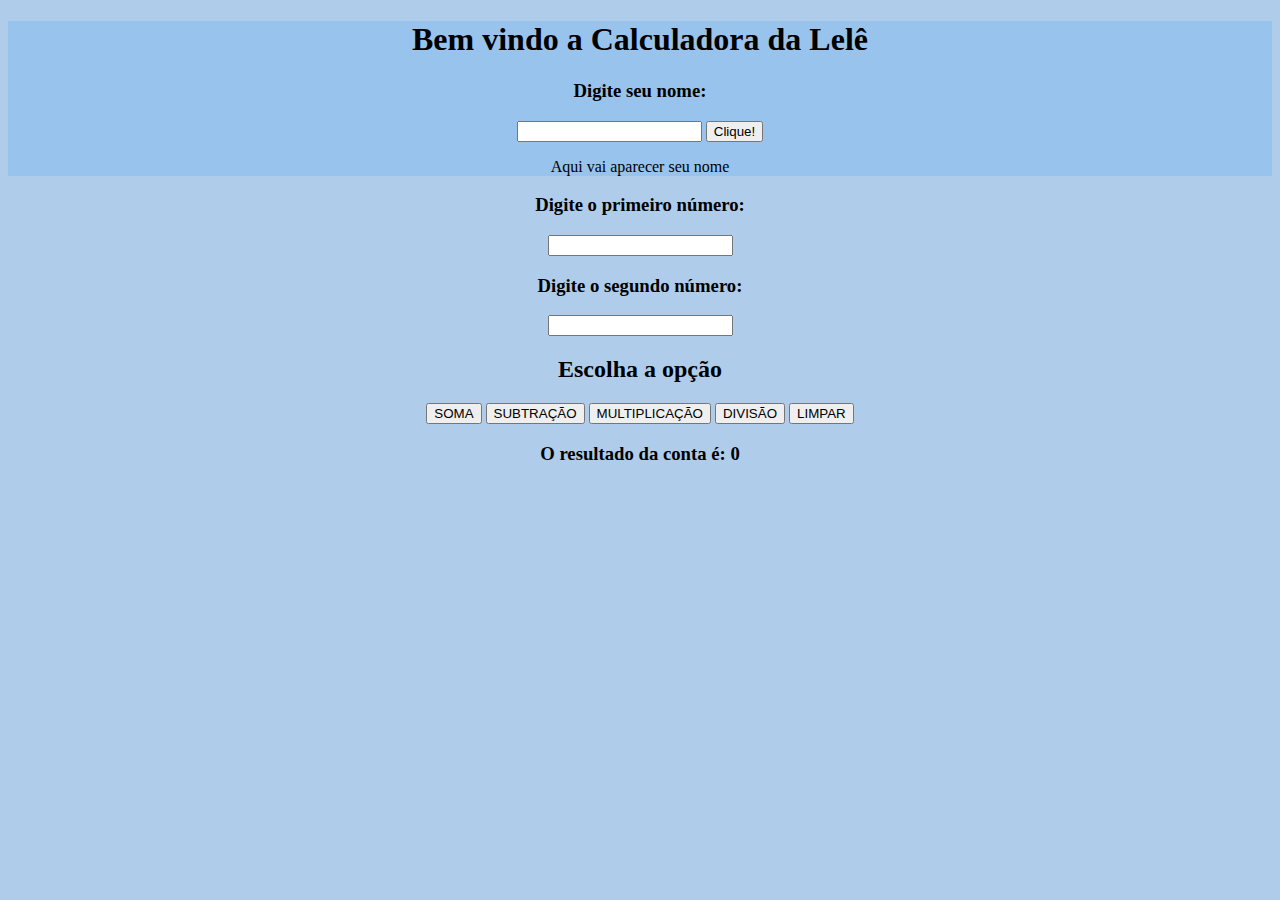
==== AULA03/index.html @ 9c5a6ccc "operações" ====
<!DOCTYPE html>
<html lang="pt-br">
<head>
    <meta charset="UTF-8">
    <meta http-equiv="X-UA-Compatible" content="IE=edge">
    <meta name="viewport" content="width=device-width, initial-scale=1.0">
    <link rel="stylesheet" href="css/style.css">
    <title>Calculadora</title>
</head>
<body>
    <div id="NOME">
    <h1>Bem vindo a Calculadora da Lelê</h1>
    <h3>Digite seu nome: </h3>
    <input id="nome" name="nome" value="" type="text">
    <button id="botao" onclick="pegaNome()">Clique!</button>
    <p id="result">Aqui vai aparecer seu nome</p>
    </div>

    <h3>Digite o primeiro número: </h3>
    <input id="num1" name="num1" value="" type="text">
    <h3>Digite o segundo número: </h3>
    <input id="num2" name="num2" value="" type="text">

    <h2>Escolha a opção</h2>
    <button id="soma" onclick="somaPega()">SOMA</button>
    <button id="sub" onclick="subPega()">SUBTRAÇÃO</button>
    <button id="mult" onclick="multPega()">MULTIPLICAÇÃO</button>
    <button id="divi" onclick="diviPega()">DIVISÃO</button>
    <button id="limpa" onclick="limpaPega()">LIMPAR</button>

    <h3>O resultado da conta é: <span id = 'resultConta'>0</span></h3>

    <script src="js/excuta.js"></script>
</body>
</html>
---- AULA03/css/style.css ----
body{
    background-color: #AFCDEA;
    color: black;
    text-align: center;
}

#NOME{
    background-color: #98C3ED;
}
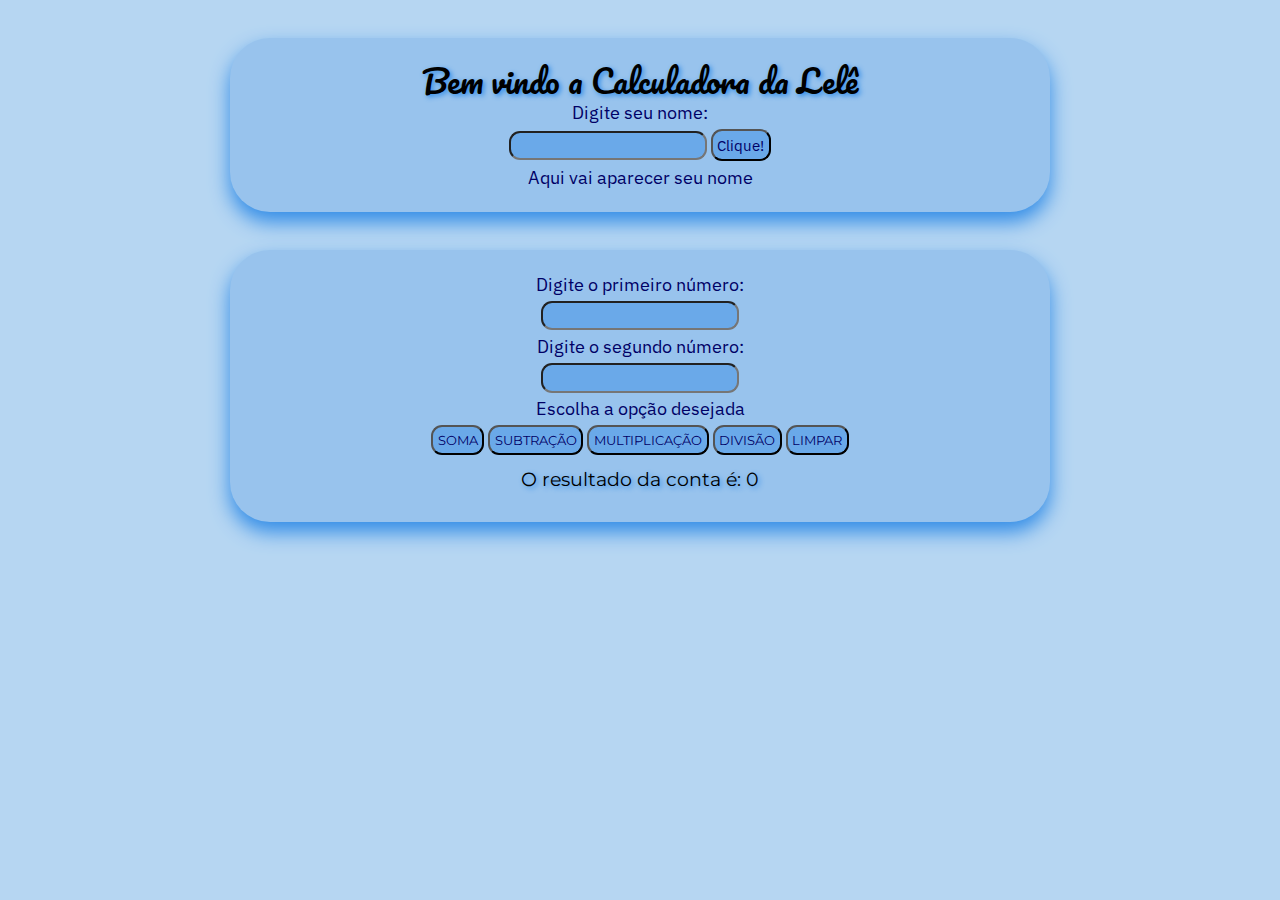
==== commit bc8020f6: "estilo" ====
--- a/AULA03/index.html
+++ b/AULA03/index.html
@@ -4,31 +4,42 @@
     <meta charset="UTF-8">
     <meta http-equiv="X-UA-Compatible" content="IE=edge">
     <meta name="viewport" content="width=device-width, initial-scale=1.0">
+    <link rel="stylesheet" href="css/reset.css">
     <link rel="stylesheet" href="css/style.css">
+    <link href="https://fonts.googleapis.com/css2?family=Anton&display=swap" rel="stylesheet">
+
+    <link href="https://fonts.googleapis.com/css2?family=Pacifico&display=swap" rel="stylesheet">
+
+	<link href="https://fonts.googleapis.com/css2?family=Montserrat:wght@200&display=swap" rel="stylesheet">
+    <link href="https://fonts.googleapis.com/css2?family=IBM+Plex+Sans:ital,wght@0,100;0,200;0,300;0,400;0,500;0,600;0,700;1,100;1,200;1,300;1,400;1,500;1,600;1,700&family=Montserrat:ital,wght@0,100..900;1,100..900&display=swap" rel="stylesheet">
+
     <title>Calculadora</title>
 </head>
 <body>
-    <div id="NOME">
+    <div>
     <h1>Bem vindo a Calculadora da Lelê</h1>
-    <h3>Digite seu nome: </h3>
+    <p>Digite seu nome: </p>
     <input id="nome" name="nome" value="" type="text">
-    <button id="botao" onclick="pegaNome()">Clique!</button>
+    <button id="botao" onclick="pegaNome()"><p>Clique!</p></button>
     <p id="result">Aqui vai aparecer seu nome</p>
     </div>
 
-    <h3>Digite o primeiro número: </h3>
+    <div>
+    <p>Digite o primeiro número: </p>
     <input id="num1" name="num1" value="" type="text">
-    <h3>Digite o segundo número: </h3>
+    <p>Digite o segundo número: </p>
     <input id="num2" name="num2" value="" type="text">
 
-    <h2>Escolha a opção</h2>
+    <p>Escolha a opção desejada</p>
     <button id="soma" onclick="somaPega()">SOMA</button>
     <button id="sub" onclick="subPega()">SUBTRAÇÃO</button>
     <button id="mult" onclick="multPega()">MULTIPLICAÇÃO</button>
     <button id="divi" onclick="diviPega()">DIVISÃO</button>
     <button id="limpa" onclick="limpaPega()">LIMPAR</button>
+    
 
-    <h3>O resultado da conta é: <span id = 'resultConta'>0</span></h3>
+    <h2>O resultado da conta é: <span id = 'resultConta'>0</span></h2>
+    </div>
 
     <script src="js/excuta.js"></script>
 </body>
--- a/AULA03/css/style.css
+++ b/AULA03/css/style.css
@@ -1,9 +1,47 @@
+html {
+    scroll-behavior: smooth;
+}
 body{
-    background-color: #AFCDEA;
-    color: black;
+    background-color: #B6D6F2;
+}
+div{
+    width: 60%;
+    background-color: #98C3ED;
+    border-radius: 40px;
+    padding: 2%;
     text-align: center;
+    margin: auto;
+    margin-top: 3%;
+    box-shadow: 0 10px 20px #318CE7;
+}
+h1{
+    font-family: Pacifico;
+    font-size: 2em;
+    padding-bottom: 1%;
+    text-shadow: 2px 2px 5px rgb(49, 140, 231);
+}
+button, input{
+    background-color: #6AA9E9;
+    padding: 0.6%;
+    border-radius: 11px;
+    margin: 2%;
+    box-sizing: border-box;
+    margin: auto;
+    margin-bottom: 1%;
+    margin-top: 1%;
+    font-family: Montserrat;
+    color: #000066;
+}
+p{
+    font-family: IBM Plex Sans;
+    color: #000066;
+    font-size: 1.1em;
+}
+h2{
+    margin-top: 1%;
+    font-family: Montserrat;
+    font-size: 1.2em;
+    padding-bottom: 1%;
+    text-shadow: 2px 2px 5px rgb(49, 140, 231);
 }
 
-#NOME{
-    background-color: #98C3ED;
-}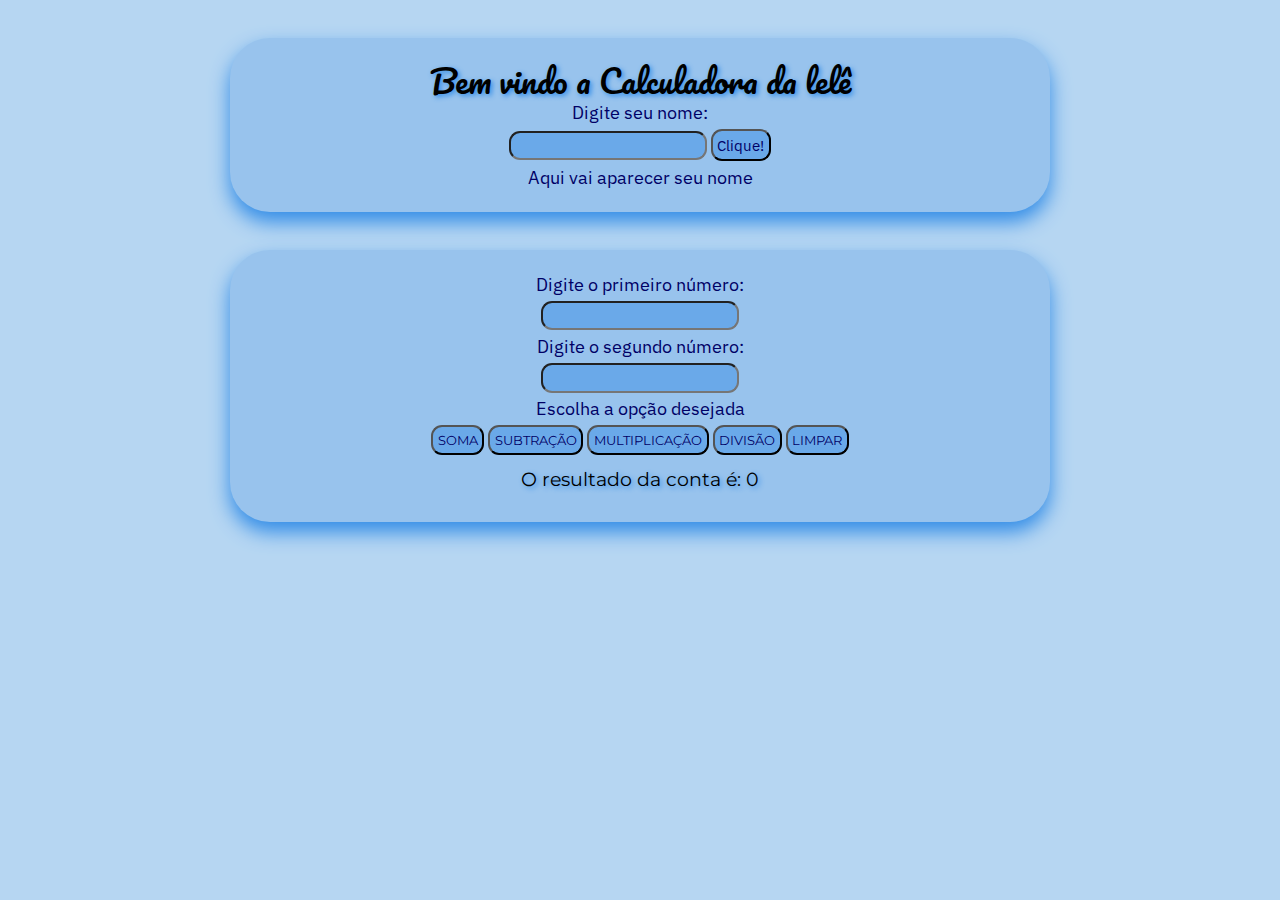
==== commit b208e73e: "aula4" ====
--- a/AULA03/index.html
+++ b/AULA03/index.html
@@ -17,7 +17,7 @@
 </head>
 <body>
     <div>
-    <h1>Bem vindo a Calculadora da Lelê</h1>
+    <h1>Bem vindo a Calculadora da lelê</h1>
     <p>Digite seu nome: </p>
     <input id="nome" name="nome" value="" type="text">
     <button id="botao" onclick="pegaNome()"><p>Clique!</p></button>
